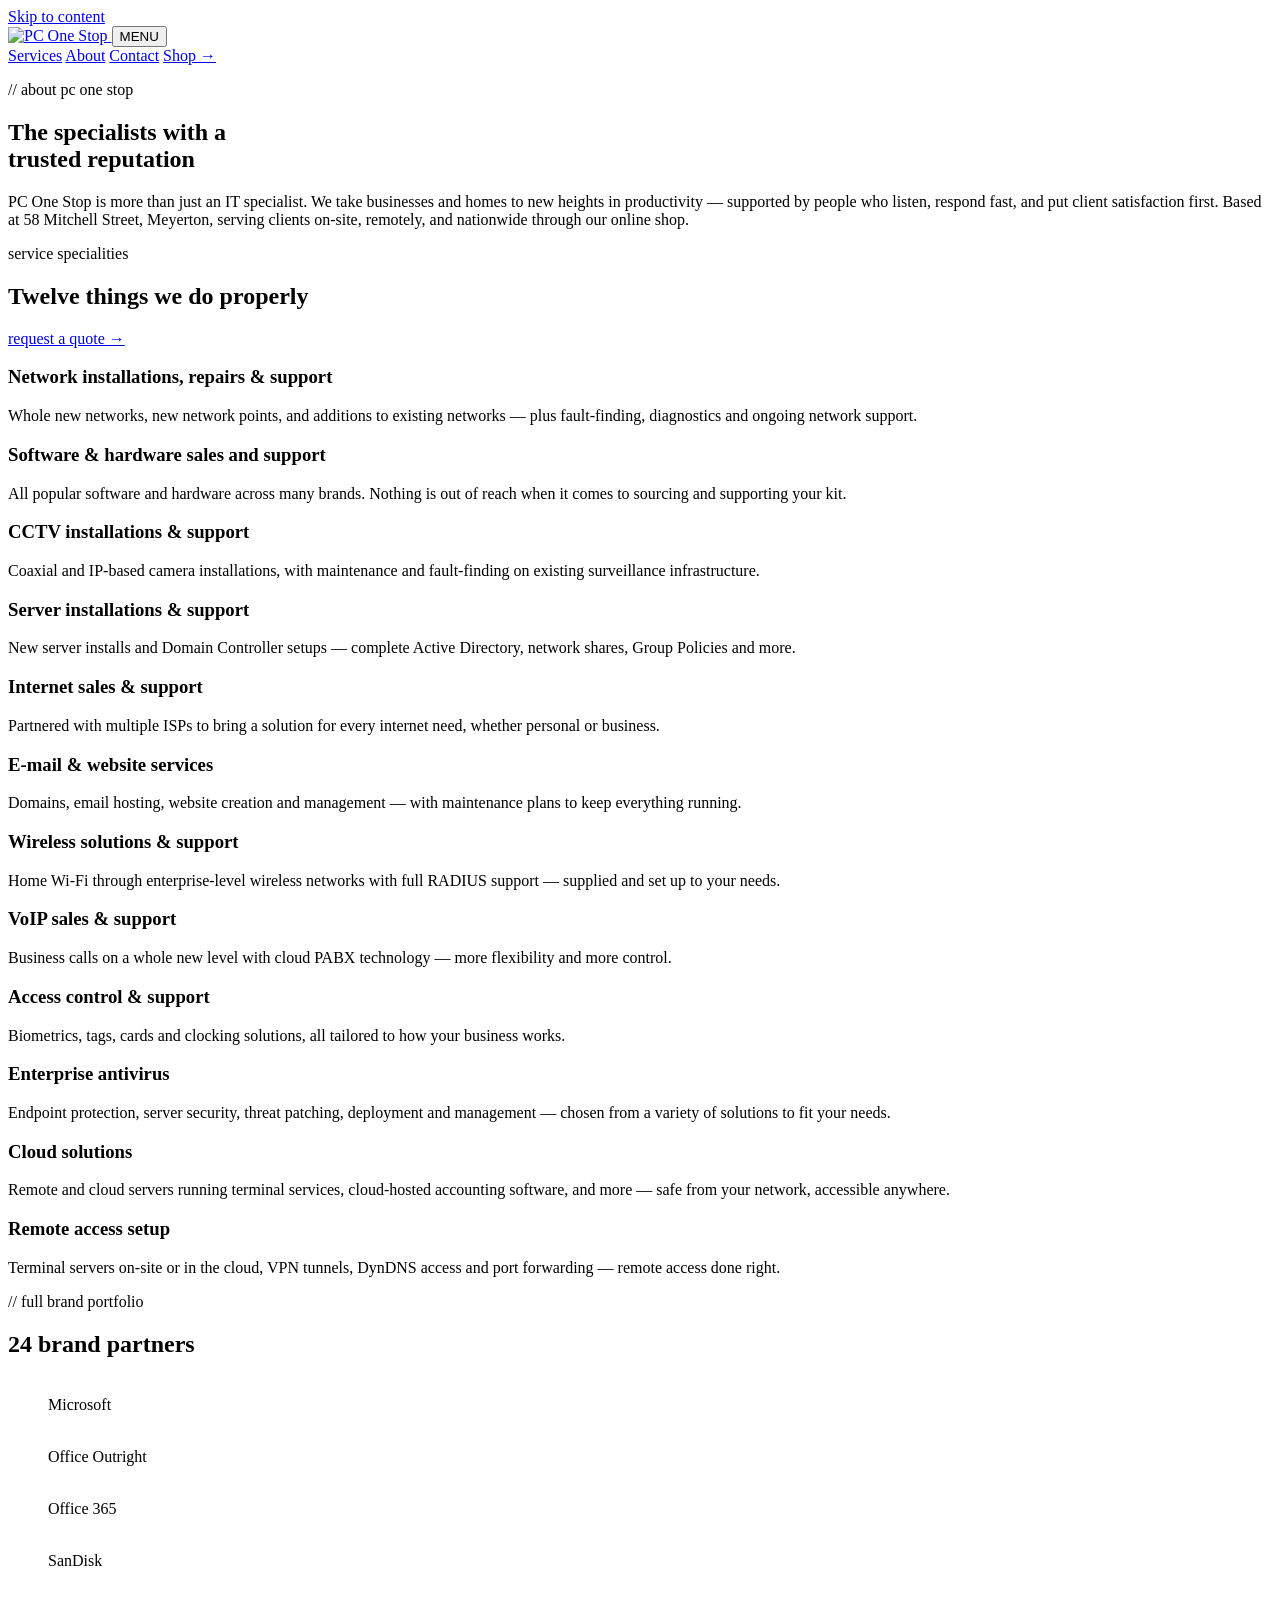
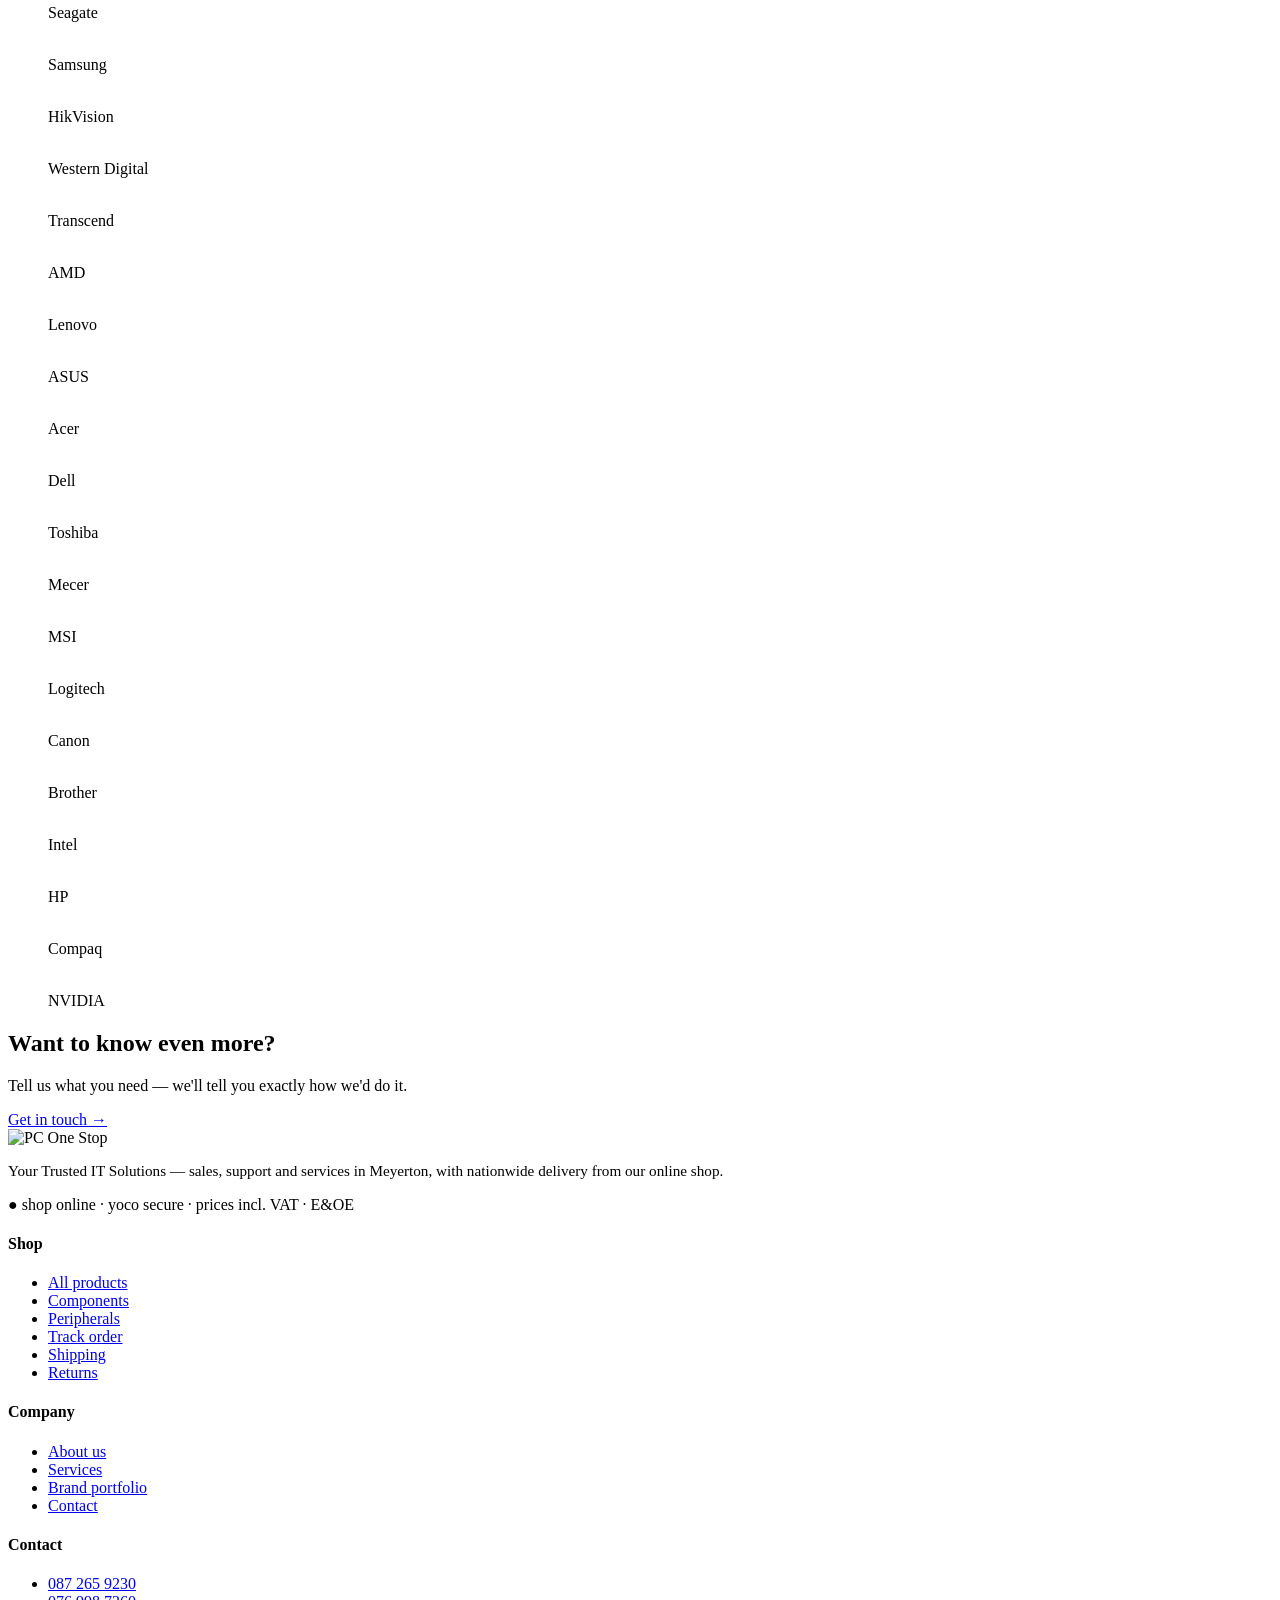
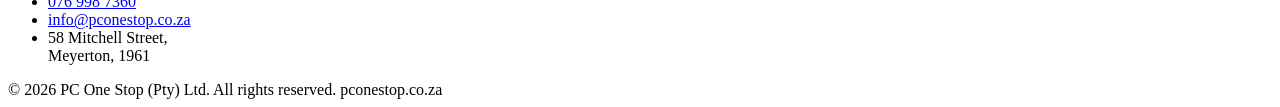
==== site/about/index.html @ 5d8a830c "Marketing site v1 + scrape archive Co-Authored-By: Claude Opus 4.8 <noreply@anthropic.com>" ====
<!doctype html>
<html lang="en">
<head>
<meta charset="utf-8">
<meta name="viewport" content="width=device-width, initial-scale=1">
<title>About &amp; Services — PC One Stop</title>
<meta name="description" content="12 IT service specialities — networks, CCTV, servers, VoIP, wireless, cloud, access control and more — and 24 brand partners. Meyerton, Gauteng.">
<link rel="canonical" href="https://pconestop.co.za/about/">
<link rel="icon" href="/assets/img/favicon.png">
<link rel="preload" href="/assets/fonts/space-grotesk-latin-700-normal.woff2" as="font" type="font/woff2" crossorigin>
<link rel="stylesheet" href="/assets/css/main.css">
</head>
<body>
<a class="skip" href="#main">Skip to content</a>

<header class="site-head">
  <div class="wrap">
    <a class="logo" href="/" aria-label="PC One Stop home">
      <img src="https://shop.pconestop.co.za/assets/img/logo.png" alt="PC One Stop" width="150" height="40">
    </a>
    <button class="nav-toggle" aria-expanded="false" aria-controls="nav">MENU</button>
    <nav class="nav" id="nav" aria-label="Main">
      <a href="/about/#services">Services</a>
      <a href="/about/" aria-current="page">About</a>
      <a href="/contact-us/">Contact</a>
      <a class="btn btn-primary" href="https://shop.pconestop.co.za/">Shop&nbsp;→</a>
    </nav>
  </div>
</header>

<main id="main">

  <section class="page-hero">
    <div class="wrap">
      <p class="eyebrow">// about pc one stop</p>
      <h1>The specialists with a<br>trusted reputation</h1>
      <p>PC One Stop is more than just an IT specialist. We take businesses and homes to new heights in productivity — supported by people who listen, respond fast, and put client satisfaction first. Based at 58 Mitchell Street, Meyerton, serving clients on-site, remotely, and nationwide through our online shop.</p>
    </div>
  </section>

  <section class="section" id="services">
    <div class="wrap">
      <div class="section-head">
        <div>
          <p class="eyebrow"><span class="dot"></span> service specialities</p>
          <h2>Twelve things we do properly</h2>
        </div>
        <a class="more" href="/contact-us/">request a quote →</a>
      </div>
      <div class="svc-grid">
        <div class="svc"><h3>Network installations, repairs &amp; support</h3><p>Whole new networks, new network points, and additions to existing networks — plus fault-finding, diagnostics and ongoing network support.</p></div>
        <div class="svc"><h3>Software &amp; hardware sales and support</h3><p>All popular software and hardware across many brands. Nothing is out of reach when it comes to sourcing and supporting your kit.</p></div>
        <div class="svc"><h3>CCTV installations &amp; support</h3><p>Coaxial and IP-based camera installations, with maintenance and fault-finding on existing surveillance infrastructure.</p></div>
        <div class="svc"><h3>Server installations &amp; support</h3><p>New server installs and Domain Controller setups — complete Active Directory, network shares, Group Policies and more.</p></div>
        <div class="svc"><h3>Internet sales &amp; support</h3><p>Partnered with multiple ISPs to bring a solution for every internet need, whether personal or business.</p></div>
        <div class="svc"><h3>E-mail &amp; website services</h3><p>Domains, email hosting, website creation and management — with maintenance plans to keep everything running.</p></div>
        <div class="svc"><h3>Wireless solutions &amp; support</h3><p>Home Wi-Fi through enterprise-level wireless networks with full RADIUS support — supplied and set up to your needs.</p></div>
        <div class="svc"><h3>VoIP sales &amp; support</h3><p>Business calls on a whole new level with cloud PABX technology — more flexibility and more control.</p></div>
        <div class="svc"><h3>Access control &amp; support</h3><p>Biometrics, tags, cards and clocking solutions, all tailored to how your business works.</p></div>
        <div class="svc"><h3>Enterprise antivirus</h3><p>Endpoint protection, server security, threat patching, deployment and management — chosen from a variety of solutions to fit your needs.</p></div>
        <div class="svc"><h3>Cloud solutions</h3><p>Remote and cloud servers running terminal services, cloud-hosted accounting software, and more — safe from your network, accessible anywhere.</p></div>
        <div class="svc"><h3>Remote access setup</h3><p>Terminal servers on-site or in the cloud, VPN tunnels, DynDNS access and port forwarding — remote access done right.</p></div>
      </div>
    </div>
  </section>

  <section class="section-tight" id="brand-portfolio">
    <div class="wrap">
      <div class="section-head">
        <div>
          <p class="eyebrow">// full brand portfolio</p>
          <h2>24 brand partners</h2>
        </div>
      </div>
      <div class="brand-grid">
        <figure><img src="/assets/img/brands/Microsoft_logo-300x64.png" alt="" loading="lazy"><figcaption>Microsoft</figcaption></figure>
        <figure><img src="/assets/img/brands/Microsoft_Office_icons_Logo-300x128.png" alt="" loading="lazy"><figcaption>Office Outright</figcaption></figure>
        <figure><img src="/assets/img/brands/Microsoft_Office365_icons_Logo-300x109.png" alt="" loading="lazy"><figcaption>Office 365</figcaption></figure>
        <figure><img src="/assets/img/brands/SanDisk_logo-1-300x58.png" alt="" loading="lazy"><figcaption>SanDisk</figcaption></figure>
        <figure><img src="/assets/img/brands/Seagate_logo-300x100.png" alt="" loading="lazy"><figcaption>Seagate</figcaption></figure>
        <figure><img src="/assets/img/brands/samsung_logo-300x47.png" alt="" loading="lazy"><figcaption>Samsung</figcaption></figure>
        <figure><img src="/assets/img/brands/Hikvision_logo-300x42.png" alt="" loading="lazy"><figcaption>HikVision</figcaption></figure>
        <figure><img src="/assets/img/brands/Western_Digital_logo-300x107.png" alt="" loading="lazy"><figcaption>Western Digital</figcaption></figure>
        <figure><img src="/assets/img/brands/Transcend_logo-300x59.png" alt="" loading="lazy"><figcaption>Transcend</figcaption></figure>
        <figure><img src="/assets/img/brands/AMD_logo-300x123.png" alt="" loading="lazy"><figcaption>AMD</figcaption></figure>
        <figure><img src="/assets/img/brands/Lenovo_logo-300x63.png" alt="" loading="lazy"><figcaption>Lenovo</figcaption></figure>
        <figure><img src="/assets/img/brands/ASUS_logo-300x60.png" alt="" loading="lazy"><figcaption>ASUS</figcaption></figure>
        <figure><img src="/assets/img/brands/Acer_logo-300x72.png" alt="" loading="lazy"><figcaption>Acer</figcaption></figure>
        <figure><img src="/assets/img/brands/Dell_Logo-1-300x91.png" alt="" loading="lazy"><figcaption>Dell</figcaption></figure>
        <figure><img src="/assets/img/brands/Toshiba_logo-300x46.png" alt="" loading="lazy"><figcaption>Toshiba</figcaption></figure>
        <figure><img src="/assets/img/brands/Mecer_logo-300x88.png" alt="" loading="lazy"><figcaption>Mecer</figcaption></figure>
        <figure><img src="/assets/img/brands/Msi_Logo-300x94.png" alt="" loading="lazy"><figcaption>MSI</figcaption></figure>
        <figure><img src="/assets/img/brands/logitech_logo2-300x77.png" alt="" loading="lazy"><figcaption>Logitech</figcaption></figure>
        <figure><img src="/assets/img/brands/Canon_logo-300x63.png" alt="" loading="lazy"><figcaption>Canon</figcaption></figure>
        <figure><img src="/assets/img/brands/brother_logo-300x68.png" alt="" loading="lazy"><figcaption>Brother</figcaption></figure>
        <figure><img src="/assets/img/brands/intel_logo-300x123.png" alt="" loading="lazy"><figcaption>Intel</figcaption></figure>
        <figure><img src="/assets/img/brands/HP_logo-300x123.png" alt="" loading="lazy"><figcaption>HP</figcaption></figure>
        <figure><img src="/assets/img/brands/Compaq_logo-300x123.png" alt="" loading="lazy"><figcaption>Compaq</figcaption></figure>
        <figure><img src="/assets/img/brands/nvidia_logo-300x123.png" alt="" loading="lazy"><figcaption>NVIDIA</figcaption></figure>
      </div>
    </div>
  </section>

  <section class="section-tight">
    <div class="wrap">
      <div class="cta-band">
        <div class="wrap">
          <div>
            <h2>Want to know even more?</h2>
            <p>Tell us what you need — we'll tell you exactly how we'd do it.</p>
          </div>
          <a class="btn btn-light" href="/contact-us/">Get in touch →</a>
        </div>
      </div>
    </div>
  </section>

</main>

<footer class="site-foot">
  <div class="wrap">
    <div class="foot-grid">
      <div>
        <div class="flogo"><img src="https://shop.pconestop.co.za/assets/img/logo.png" alt="PC One Stop"></div>
        <p style="font-size:.95rem">Your Trusted IT Solutions — sales, support and services in Meyerton, with nationwide delivery from our online shop.</p>
        <p class="foot-status">● shop online · yoco secure · prices incl. VAT · E&amp;OE</p>
      </div>
      <div>
        <h4>Shop</h4>
        <ul>
          <li><a href="https://shop.pconestop.co.za/shop.php">All products</a></li>
          <li><a href="https://shop.pconestop.co.za/shop.php?cat=components">Components</a></li>
          <li><a href="https://shop.pconestop.co.za/shop.php?cat=computer-peripherals">Peripherals</a></li>
          <li><a href="https://shop.pconestop.co.za/track.php">Track order</a></li>
          <li><a href="https://shop.pconestop.co.za/shipping.php">Shipping</a></li>
          <li><a href="https://shop.pconestop.co.za/returns.php">Returns</a></li>
        </ul>
      </div>
      <div>
        <h4>Company</h4>
        <ul>
          <li><a href="/about/">About us</a></li>
          <li><a href="/about/#services">Services</a></li>
          <li><a href="/about/#brand-portfolio">Brand portfolio</a></li>
          <li><a href="/contact-us/">Contact</a></li>
        </ul>
      </div>
      <div>
        <h4>Contact</h4>
        <ul>
          <li><a href="tel:+27872659230">087 265 9230</a></li>
          <li><a href="tel:+27769987360">076 998 7360</a></li>
          <li><a href="mailto:info@pconestop.co.za">info@pconestop.co.za</a></li>
          <li>58 Mitchell Street,<br>Meyerton, 1961</li>
        </ul>
      </div>
    </div>
    <div class="foot-base">
      <span>© 2026 PC One Stop (Pty) Ltd. All rights reserved.</span>
      <span>pconestop.co.za</span>
    </div>
  </div>
</footer>

<script src="/assets/js/main.js" defer></script>
</body>
</html>
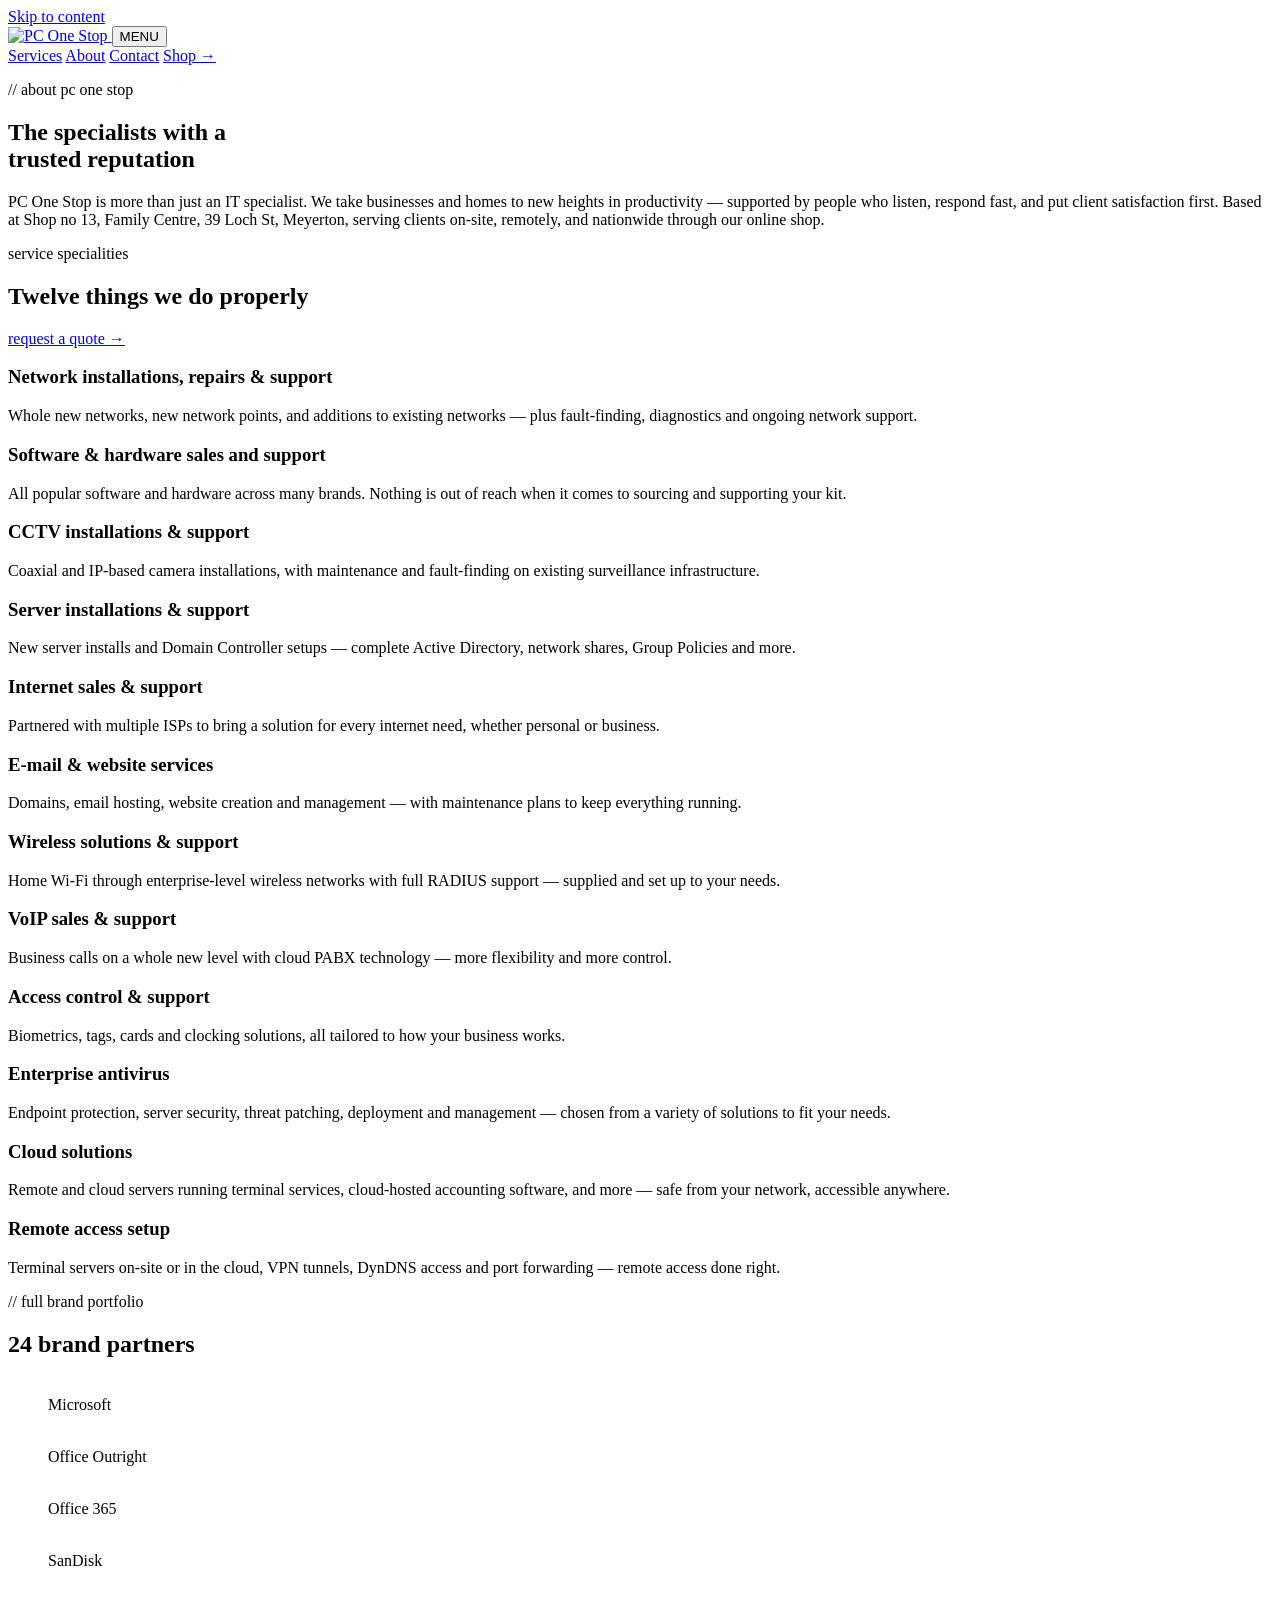
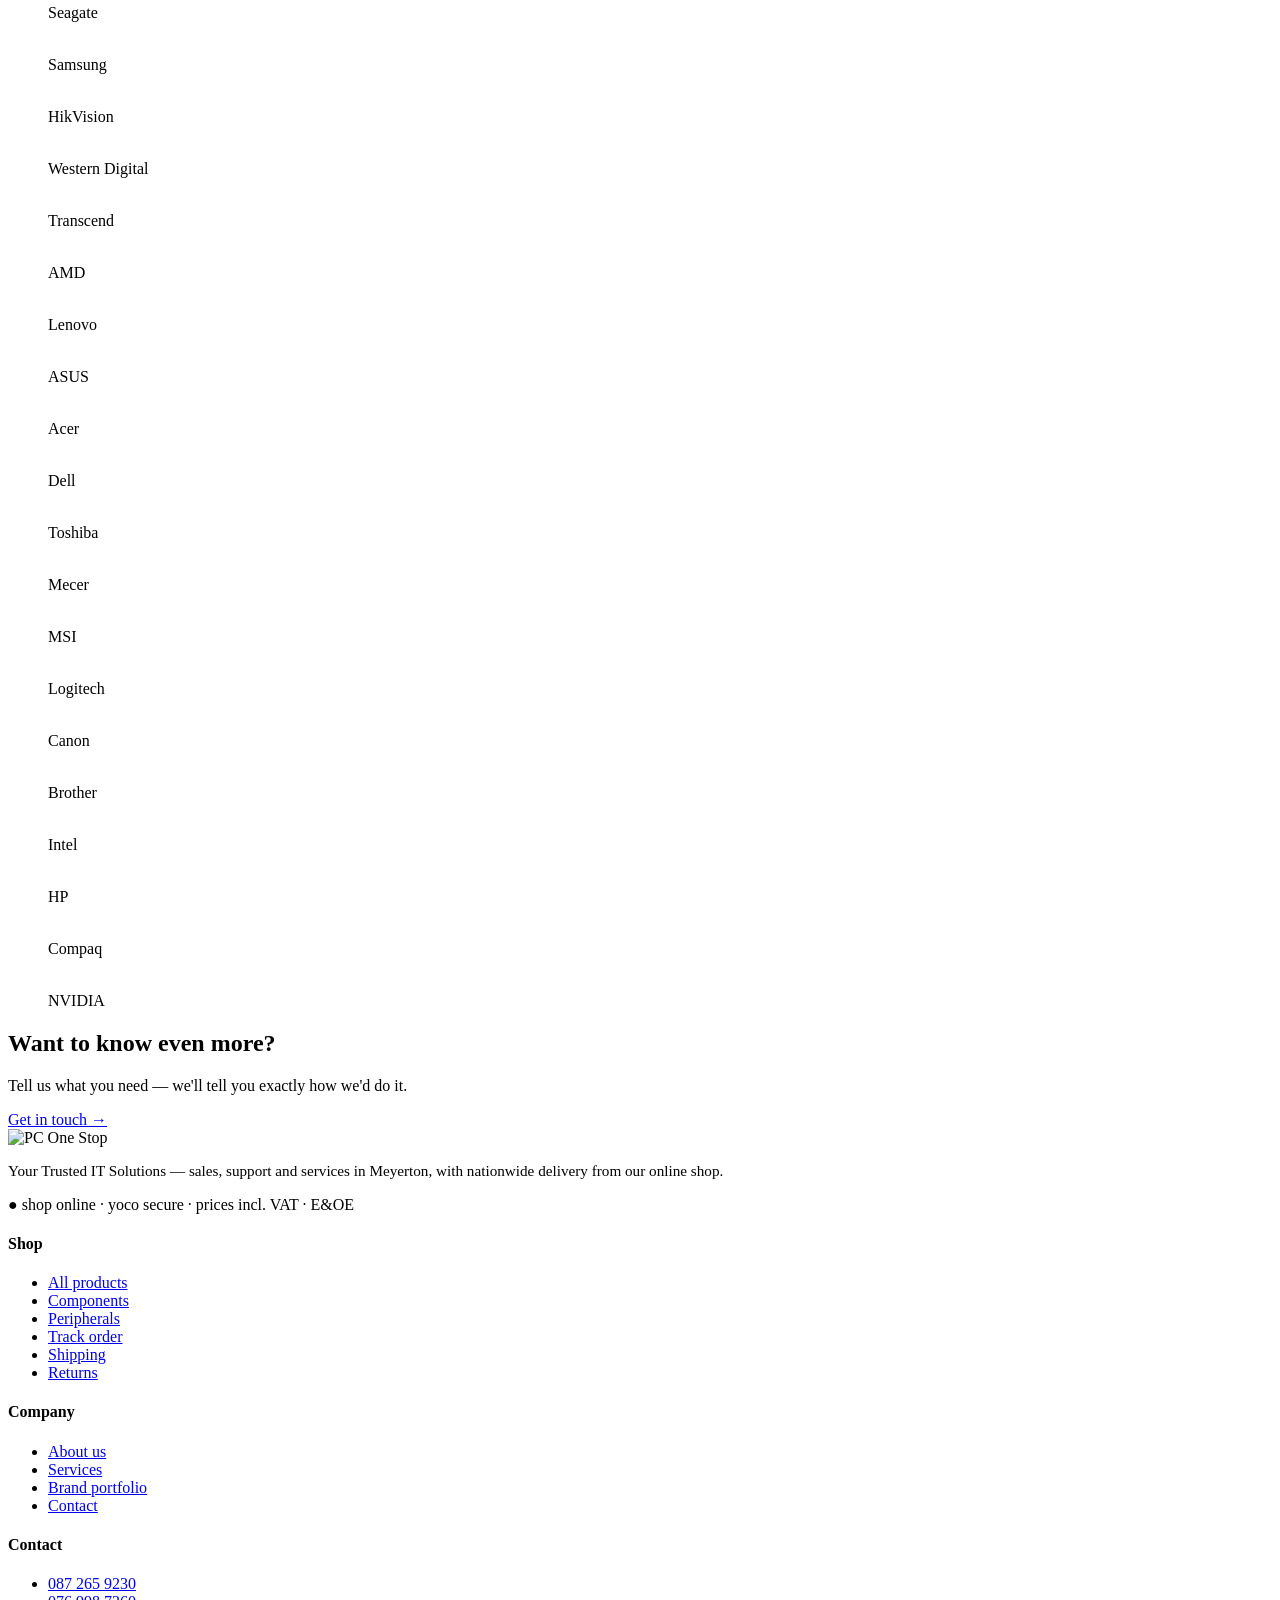
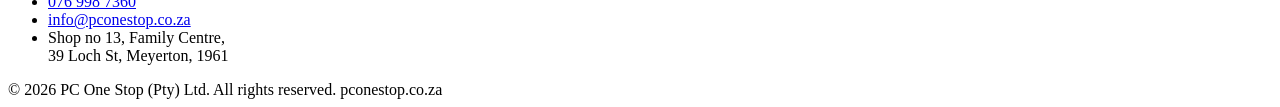
==== commit d3d6d16f: "Update business address to Shop 13, Family Centre, 39 Loch St, Meyerton Replaces old 58 Mitchell Str" ====
--- a/site/about/index.html
+++ b/site/about/index.html
@@ -34,7 +34,7 @@
     <div class="wrap">
       <p class="eyebrow">// about pc one stop</p>
       <h1>The specialists with a<br>trusted reputation</h1>
-      <p>PC One Stop is more than just an IT specialist. We take businesses and homes to new heights in productivity — supported by people who listen, respond fast, and put client satisfaction first. Based at 58 Mitchell Street, Meyerton, serving clients on-site, remotely, and nationwide through our online shop.</p>
+      <p>PC One Stop is more than just an IT specialist. We take businesses and homes to new heights in productivity — supported by people who listen, respond fast, and put client satisfaction first. Based at Shop no 13, Family Centre, 39 Loch St, Meyerton, serving clients on-site, remotely, and nationwide through our online shop.</p>
     </div>
   </section>
 
@@ -151,7 +151,7 @@
           <li><a href="tel:+27872659230">087 265 9230</a></li>
           <li><a href="tel:+27769987360">076 998 7360</a></li>
           <li><a href="mailto:info@pconestop.co.za">info@pconestop.co.za</a></li>
-          <li>58 Mitchell Street,<br>Meyerton, 1961</li>
+          <li>Shop no 13, Family Centre,<br>39 Loch St, Meyerton, 1961</li>
         </ul>
       </div>
     </div>
